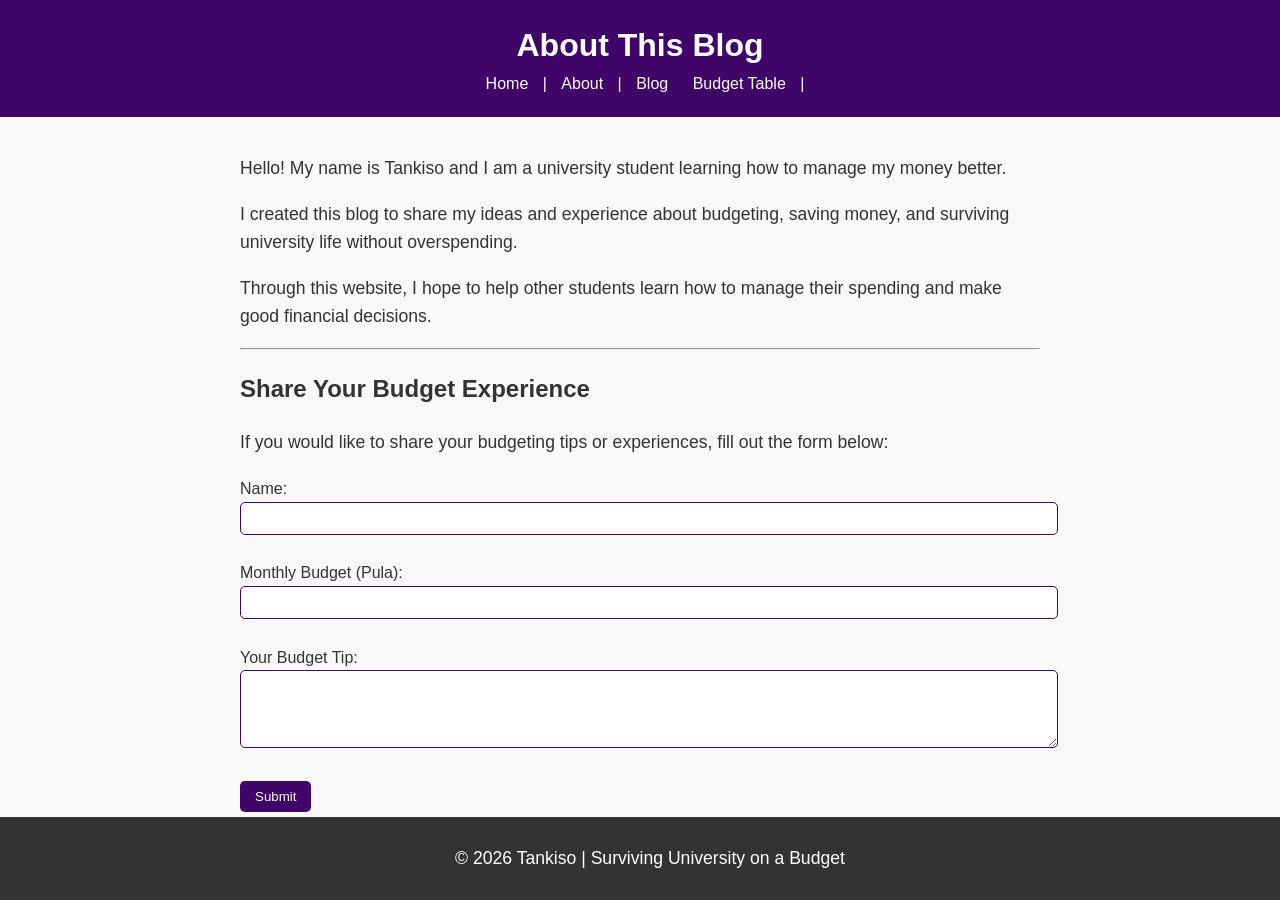
==== about.html @ 45b8aa45 "Final submission" ====
<!DOCTYPE html>
<html lang="en">
<head>
    <meta charset="UTF-8">
    <meta name="viewport" content="width=device-width,initial-scale=1.0">
    <title>About me Surviving University on a Budget</title>
     <link rel="stylesheet" href="Style.css">
</head>
<body>

<header>
    <h1>About This Blog</h1>
    <nav>
        <a href="index.html">Home</a> |
        <a href="about.html">About</a> |
        <a href="blog.html">Blog</a>
        <a href="budget.html">Budget Table</a> | 
    </nav>
</header>

<main>
    <p>Hello! My name is Tankiso and I am a university student learning how to manage my money better.</p>

    <p>I created this blog to share my ideas and experience about budgeting, saving money, and surviving university life without overspending.</p>

    <p>Through this website, I hope to help other students learn how to manage their spending and make good financial decisions.</p>

<hr>

<h2>Share Your Budget Experience</h2>

<p>If you would like to share your budgeting tips or experiences, fill out the form below:</p>

<form>

    <label for="name">Name:</label><br>
    <input type="text" id="name" name="name"><br><br>

    <label for="budget">Monthly Budget (Pula):</label><br>
    <input type="text" id="budget" name="budget"><br><br>

    <label for="message">Your Budget Tip:</label><br>
    <textarea id="message" name="message" rows="4" cols="40"></textarea><br><br>

    <button type="submit">Submit</button>

</form>

</main>

<footer>
    <p>&copy; 2026 Tankiso | Surviving University on a Budget</p>
</footer>

</body>
</html>
---- Style.css ----
body {
 
 font-family: Arial, sans-serif;
 
 color: #333;               /* dark gray text */
  
 background-color: #f9f9f9;  /* light gray background */
 
 margin: 0; 
 
 padding: 0;
 
 line-height: 1.6;

}  

header {
 background-color: #3f0568;  /* rich purple */
 
 color: white;
 
 padding: 20px;
  
 text-align: center;

}

header h1 {
 
 margin: 0;

}

nav a {
  
 color: white;
  
 text-decoration: none;
  
 margin: 0 10px;

}

nav a:hover {
 
 text-decoration: underline;

}

main {
 
 padding: 20px;
 
 max-width: 800px;
 
 margin: 0 auto;            /* centers the content */

}

main img {
 max-width: 100%;
 
 height: auto;
 
 display: block;
 
 margin: 20px 0;

}

footer {
 
 background-color: #333;
 
 color: white;
 
 text-align: center;
 
 padding: 10px;
 
 position: fixed;
 
 bottom: 0;
 
 width: 100%;

}

p {
 
 font-size: 1.1em;

}

a {
 
 color: #6a0dad;            /* purple links */
 
 text-decoration: none;
}

a:hover {
 
 text-decoration: underline;
}

img {
 
 border: 5px solid #6a0dad; /* purple border around images */
 
 border-radius: 10px;       /* rounded corners */
}

/* Budget Table Styling */

table {
    border-collapse: collapse;
    width: 100%;
    margin-top: 20px;
}

th, td {
    border: 1px solid #3f0568;  /* same rich purple as header */
    padding: 10px;
    text-align: left;
}

th {
    background-color: #6a0dad;  /* same purple as links */
    color: white;
}

tr:nth-child(even) {
    background-color: #f2e6ff;  /* very light purple */
}

/* Form Styling */

form {
    margin-top: 20px;
}

input, textarea {
    width: 100%;
    padding: 8px;
    border: 1px solid #3f0568;
    border-radius: 5px;
}

button {
    background-color: #3f0568;
    color: white;
    padding: 8px 15px;
    border: none;
    border-radius: 5px;
    cursor: pointer;
}

button:hover {
    background-color: #6a0dad;
}
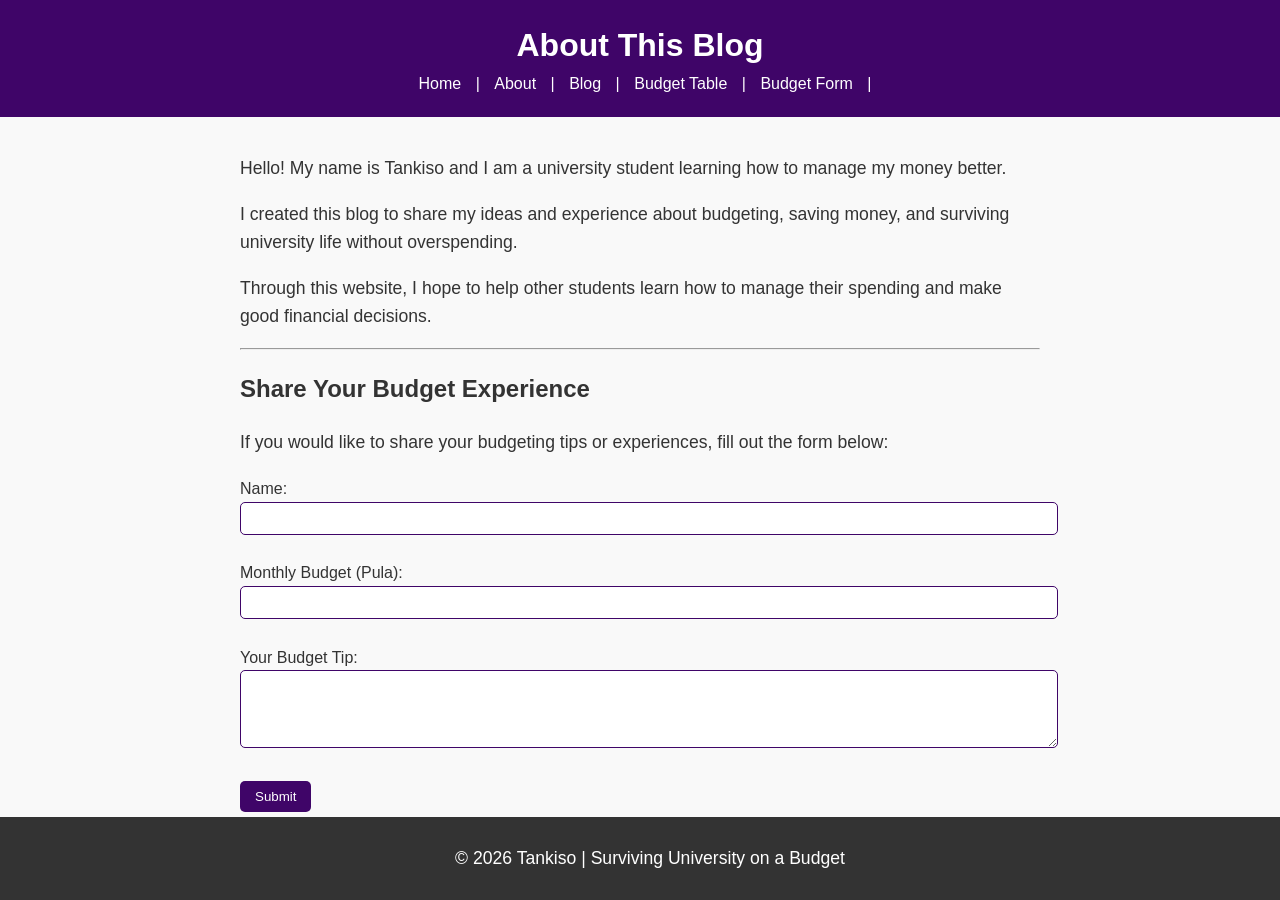
==== commit ca691b3a: "about,blog,Budget,form and index pages with navigation" ====
--- a/about.html
+++ b/about.html
@@ -13,8 +13,9 @@
     <nav>
         <a href="index.html">Home</a> |
         <a href="about.html">About</a> |
-        <a href="blog.html">Blog</a>
+        <a href="blog.html">Blog</a>  | 
         <a href="budget.html">Budget Table</a> | 
+        <a href="form.html">Budget Form</a> | 
     </nav>
 </header>
 
